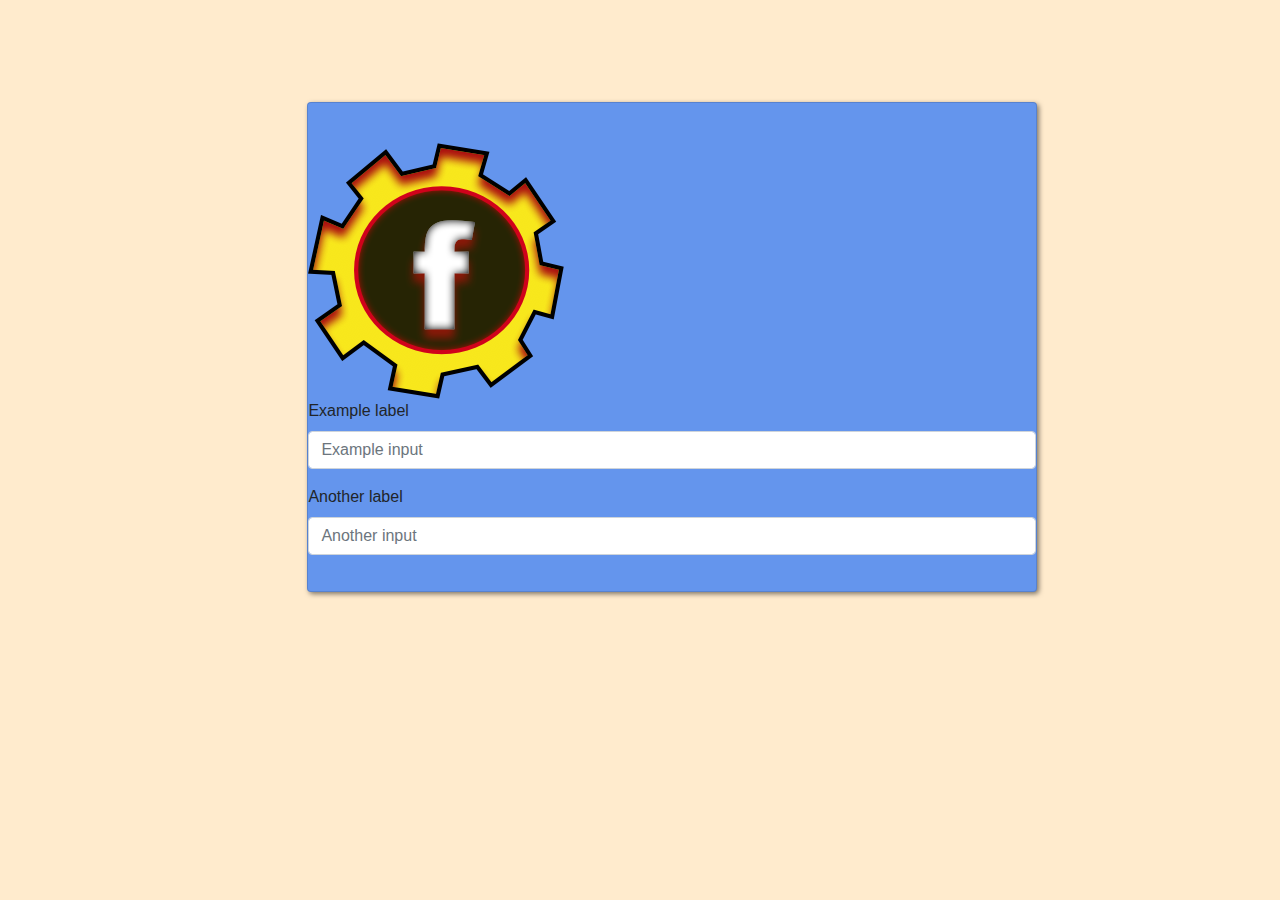
==== index.html @ fbd8194d "Init commit" ====
<!doctype html>
<html lang="en">

<head>

    <!-- Required meta tags -->
    <meta charset="utf-8">
    <meta name="viewport" content="width=device-width, initial-scale=1, shrink-to-fit=no">

    <!-- Bootstrap CSS -->
    <link rel="stylesheet" href="bootstrap-4.1.3-dist/css/bootstrap-grid.min.css">
    <link rel="stylesheet" href="bootstrap-4.1.3-dist/css/bootstrap.min.css">
    <link rel="stylesheet" href="styles.css">

    <title>Second Template</title>

</head>

<body class="signin-body">
    <div class="container signin-container">
        <div class="row">
            <div class="col"></div>
            <div class="col-8">
                <div class="card signin-card">
                    <div class="card-block">
                        <img src="assets/Flyhightech-Icon-tiny-6.png" class="img-fluid signin-img">
                        <form>
                            <div class="form-group">
                                <label for="formGroupExampleInput">Example label</label>
                                <input type="text" class="form-control" id="formGroupExampleInput" placeholder="Example input">
                            </div>
                            <div class="form-group">
                                <label for="formGroupExampleInput2">Another label</label>
                                <input type="text" class="form-control" id="formGroupExampleInput2" placeholder="Another input">
                            </div>
                        </form>
                    </div>
                </div>
            </div>
            <div class="col"></div>
        </div>
    </div>









    <!-- Optional JavaScript -->
    <!-- jQuery first, then Popper.js, then Bootstrap JS -->
    <script src="https://code.jquery.com/jquery-3.3.1.slim.min.js" integrity="sha384-q8i/X+965DzO0rT7abK41JStQIAqVgRVzpbzo5smXKp4YfRvH+8abtTE1Pi6jizo" crossorigin="anonymous"></script>
    <script src="https://cdnjs.cloudflare.com/ajax/libs/popper.js/1.14.3/umd/popper.min.js" integrity="sha384-ZMP7rVo3mIykV+2+9J3UJ46jBk0WLaUAdn689aCwoqbBJiSnjAK/l8WvCWPIPm49" crossorigin="anonymous"></script>
    <script src="bootstrap-4.1.3-dist/js/bootstrap.min.js"></script>
</body>

</html>
---- styles.css ----
body.signin-body {
    background-color: blanchedalmond;
}

.container.signin-container {
    margin: 8%;
}

.card.signin-card {
    padding: 40px 0px 20px;
    background-color: cornflowerblue;
    box-shadow: 2px 2px 5px rgba(0, 0, 0, .5);
}

img.signin-img {


    align-self: center;
}
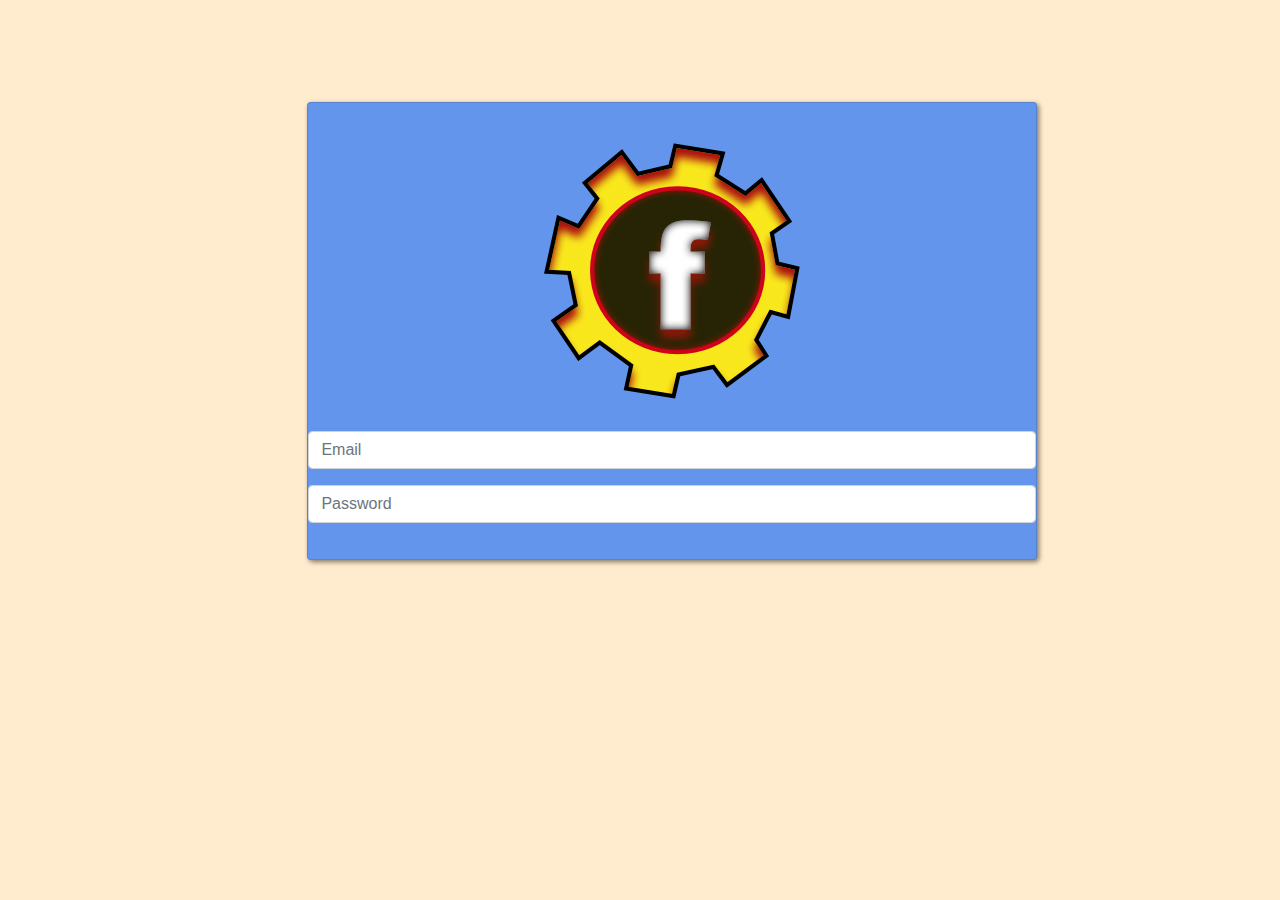
==== commit 20ec80f0: "Border block" ====
--- a/index.html
+++ b/index.html
@@ -26,12 +26,10 @@
                         <img src="assets/Flyhightech-Icon-tiny-6.png" class="img-fluid signin-img">
                         <form>
                             <div class="form-group">
-                                <label for="formGroupExampleInput">Example label</label>
-                                <input type="text" class="form-control" id="formGroupExampleInput" placeholder="Example input">
+                                <input type="email" class="form-control" id="emailInput" placeholder="Email">
                             </div>
                             <div class="form-group">
-                                <label for="formGroupExampleInput2">Another label</label>
-                                <input type="text" class="form-control" id="formGroupExampleInput2" placeholder="Another input">
+                                <input type="password" class="form-control" id="passwordInput" placeholder="Password">
                             </div>
                         </form>
                     </div>
--- a/styles.css
+++ b/styles.css
@@ -13,7 +13,7 @@
 }
 
 img.signin-img {
-
-
-    align-self: center;
+    padding: 0 2rem 2rem;
+    margin: auto;
+    display: block;
 }
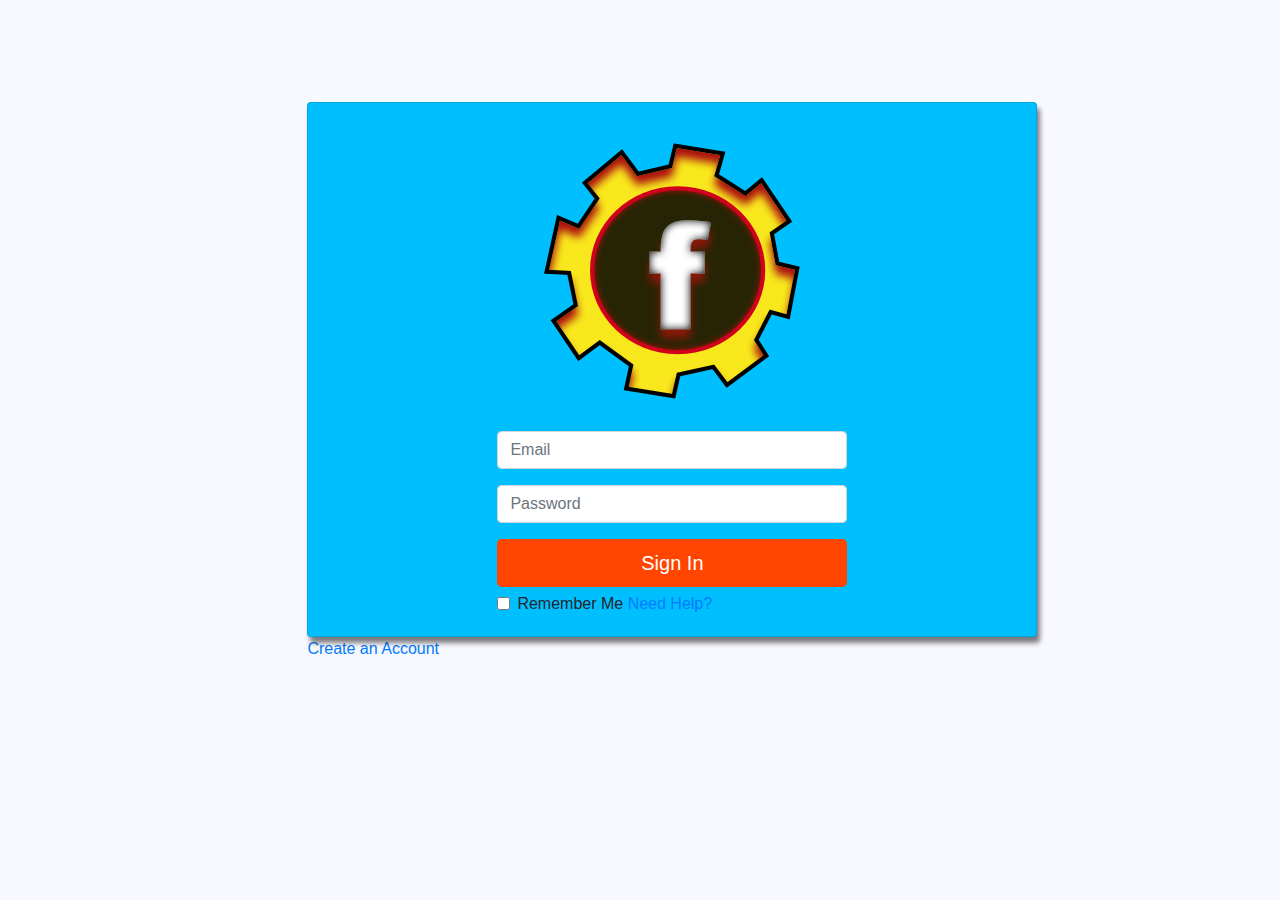
==== commit 7bf69e90: "init commit" ====
--- a/index.html
+++ b/index.html
@@ -24,16 +24,24 @@
                 <div class="card signin-card">
                     <div class="card-block">
                         <img src="assets/Flyhightech-Icon-tiny-6.png" class="img-fluid signin-img">
-                        <form>
+                        <form class="signin-form">
                             <div class="form-group">
                                 <input type="email" class="form-control" id="emailInput" placeholder="Email">
                             </div>
                             <div class="form-group">
                                 <input type="password" class="form-control" id="passwordInput" placeholder="Password">
                             </div>
+                            <button type="button" class="btn btn-lg signin-btn"> Sign In </button>
+                            <div class="form-check">
+                                <label class="form-check-label">
+                                    <input class="form-check-input" type="checkbox"> Remember Me <a href="#" class="need-help-link"> Need Help? </a>
+                                </label>
+                            </div>
                         </form>
                     </div>
                 </div>
+
+                <a href="#"> Create an Account </a>
             </div>
             <div class="col"></div>
         </div>
--- a/styles.css
+++ b/styles.css
@@ -1,5 +1,5 @@
 body.signin-body {
-    background-color: blanchedalmond;
+    background-color: ghostwhite;
 }
 
 .container.signin-container {
@@ -8,8 +8,8 @@
 
 .card.signin-card {
     padding: 40px 0px 20px;
-    background-color: cornflowerblue;
-    box-shadow: 2px 2px 5px rgba(0, 0, 0, .5);
+    background-color: deepskyblue;
+    box-shadow: 3px 6px 5px rgba(0, 0, 0, .5);
 }
 
 img.signin-img {
@@ -17,3 +17,20 @@
     margin: auto;
     display: block;
 }
+
+form.signin-form {
+    max-width: 350px;
+    margin: auto;
+}
+
+button.signin-btn {
+    color: white;
+    background-color: orangered;
+    width: 100%;
+    margin-bottom: 0.3rem;
+}
+
+input.need-help-link {
+    text-decoration: none;
+    color: yellow;
+}
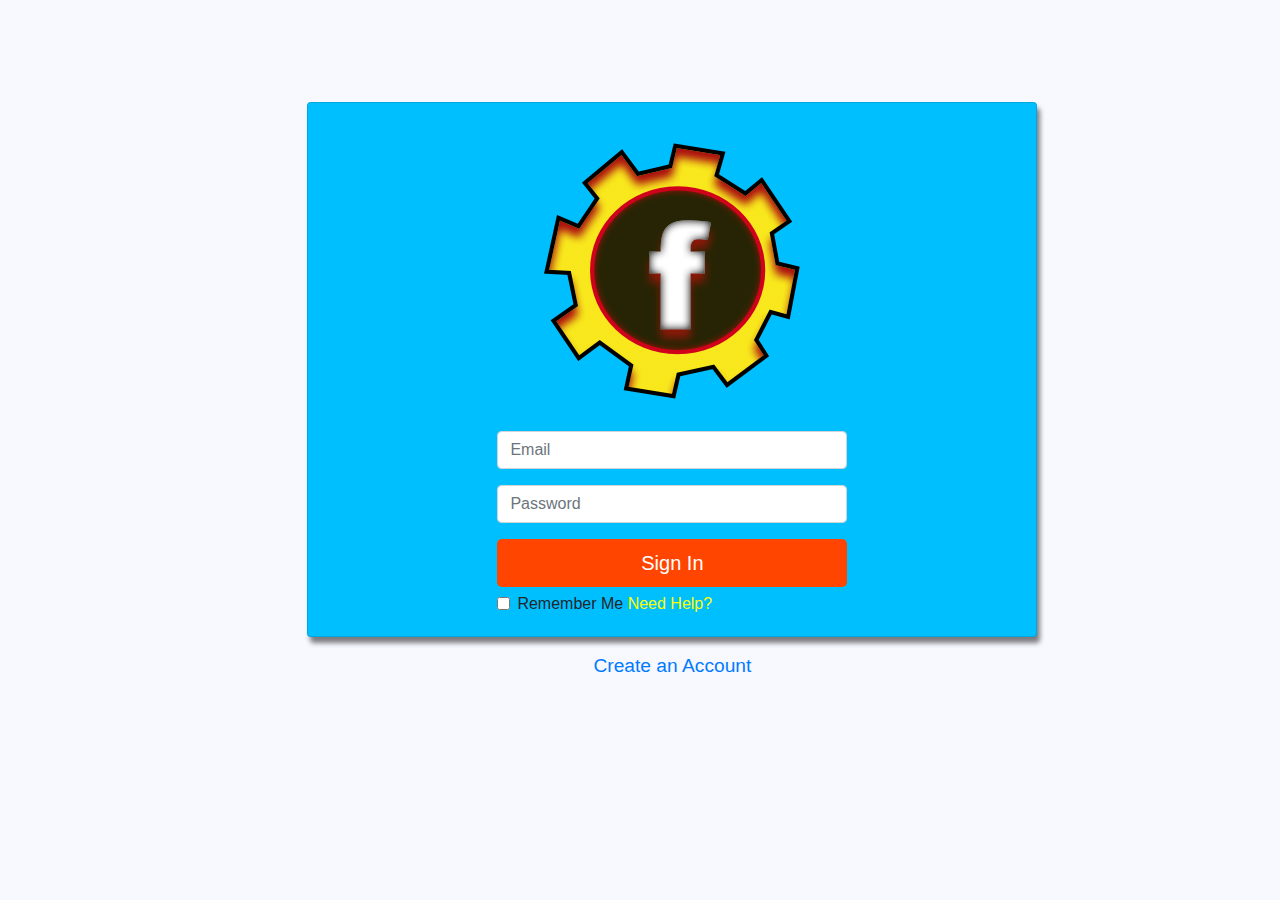
==== commit 8b125727: "Spring cleaning" ====
--- a/index.html
+++ b/index.html
@@ -41,7 +41,7 @@
                     </div>
                 </div>
 
-                <a href="#"> Create an Account </a>
+                <a href="#" class="create-new-account"> Create an Account </a>
             </div>
             <div class="col"></div>
         </div>
--- a/styles.css
+++ b/styles.css
@@ -30,7 +30,13 @@
     margin-bottom: 0.3rem;
 }
 
-input.need-help-link {
-    text-decoration: none;
+a.need-help-link {
     color: yellow;
 }
+
+a.create-new-account {
+    font-size: 1.2rem;
+    text-align: center;
+    display: block;
+    margin-top: 15px;
+}
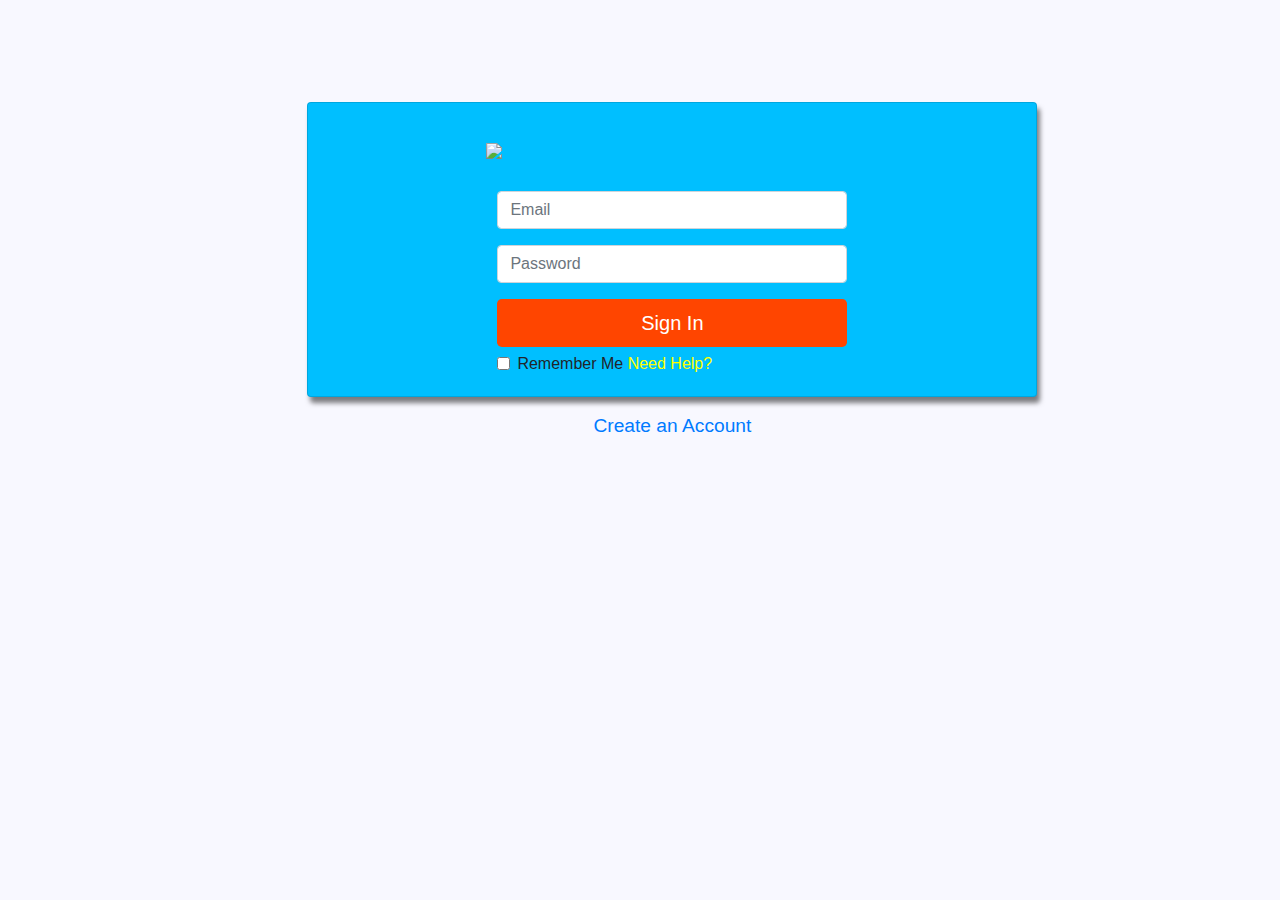
==== commit f6754b7e: "Cleaned up my code slightly." ====
--- a/index.html
+++ b/index.html
@@ -20,10 +20,10 @@
     <div class="container signin-container">
         <div class="row">
             <div class="col"></div>
-            <div class="col-8">
+            <div class=" col-sm-12 col-md-8">
                 <div class="card signin-card">
                     <div class="card-block">
-                        <img src="assets/Flyhightech-Icon-tiny-6.png" class="img-fluid signin-img">
+                        <img src="assets/Flyhightech-Icon.png" class="img-fluid signin-img">
                         <form class="signin-form">
                             <div class="form-group">
                                 <input type="email" class="form-control" id="emailInput" placeholder="Email">
@@ -40,7 +40,6 @@
                         </form>
                     </div>
                 </div>
-
                 <a href="#" class="create-new-account"> Create an Account </a>
             </div>
             <div class="col"></div>
--- a/styles.css
+++ b/styles.css
@@ -16,6 +16,7 @@
     padding: 0 2rem 2rem;
     margin: auto;
     display: block;
+    width: 60%
 }
 
 form.signin-form {
@@ -40,3 +41,10 @@
     display: block;
     margin-top: 15px;
 }
+
+.index2-body {}
+
+.jumbotron {
+    text-align: center;
+    background: none;
+}
